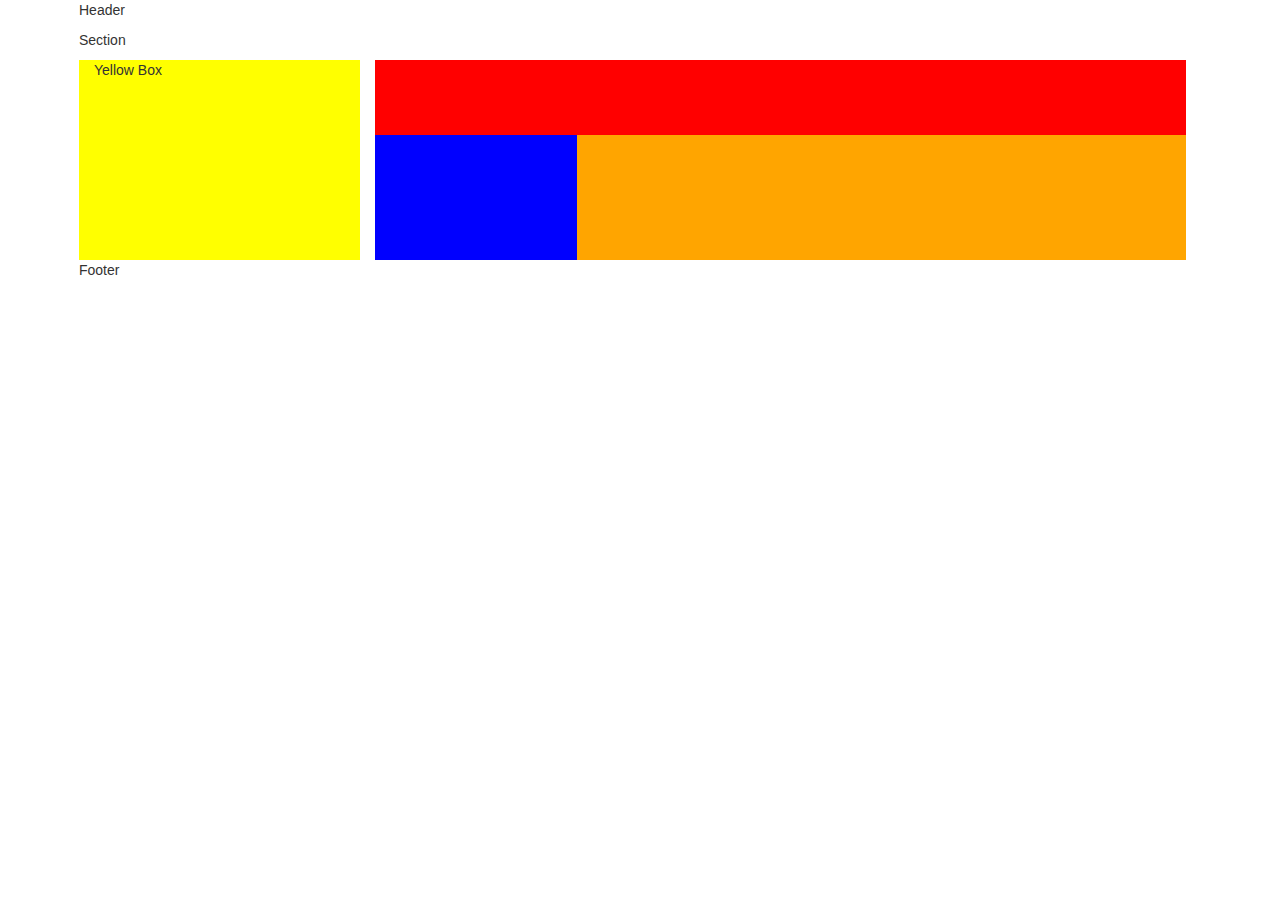
==== pinterest.html @ dcd0e6d9 "First boostrap framework with nested columns" ====
<!DOCTYPE html>
<html>

<head>
	<title>Community Site Pinterest</title>
	<meta charset="utf-8">
	<meta name="viewport" content="width=device-width, initial-scale=1">
	<link rel="stylesheet" href="https://maxcdn.bootstrapcdn.com/bootstrap/3.3.5/css/bootstrap.min.css">
	<link rel="stylesheet" href="styles.css">
</head>

<body>
	<div class="container-fluid" id="container">
		<header>
			<p>Header</p>
		</header>
		<section>
			<p>Section</p>
				<div class="col-md-3"  id="yellowbox">
					<p>Yellow Box</p>
				</div>
				<div class="col-md-9" >
					<div class="col-md-12" id="redbox"> </div>	
					<div class="col-md-3" id="bluebox"> </div>
					<div class="col-md-9" id="orangebox"> </div>
				</div>

				</section>
				<footer>
					<p>Footer</p>
				</footer>

			</body>

		</html>
---- styles.css ----
header {
	width: 100%;
}

footer {
	width: 100%;
}

#container {
	margin: auto;
	width: 90%;
}

#yellowbox {
	background-color: yellow;
	height: 200px;
}

#redbox {
	background-color: red;
	height: 75px;
}

#bluebox {
	background-color: blue;
	height: 125px;
}

#orangebox {
	background-color: orange;
	height: 125px;
}
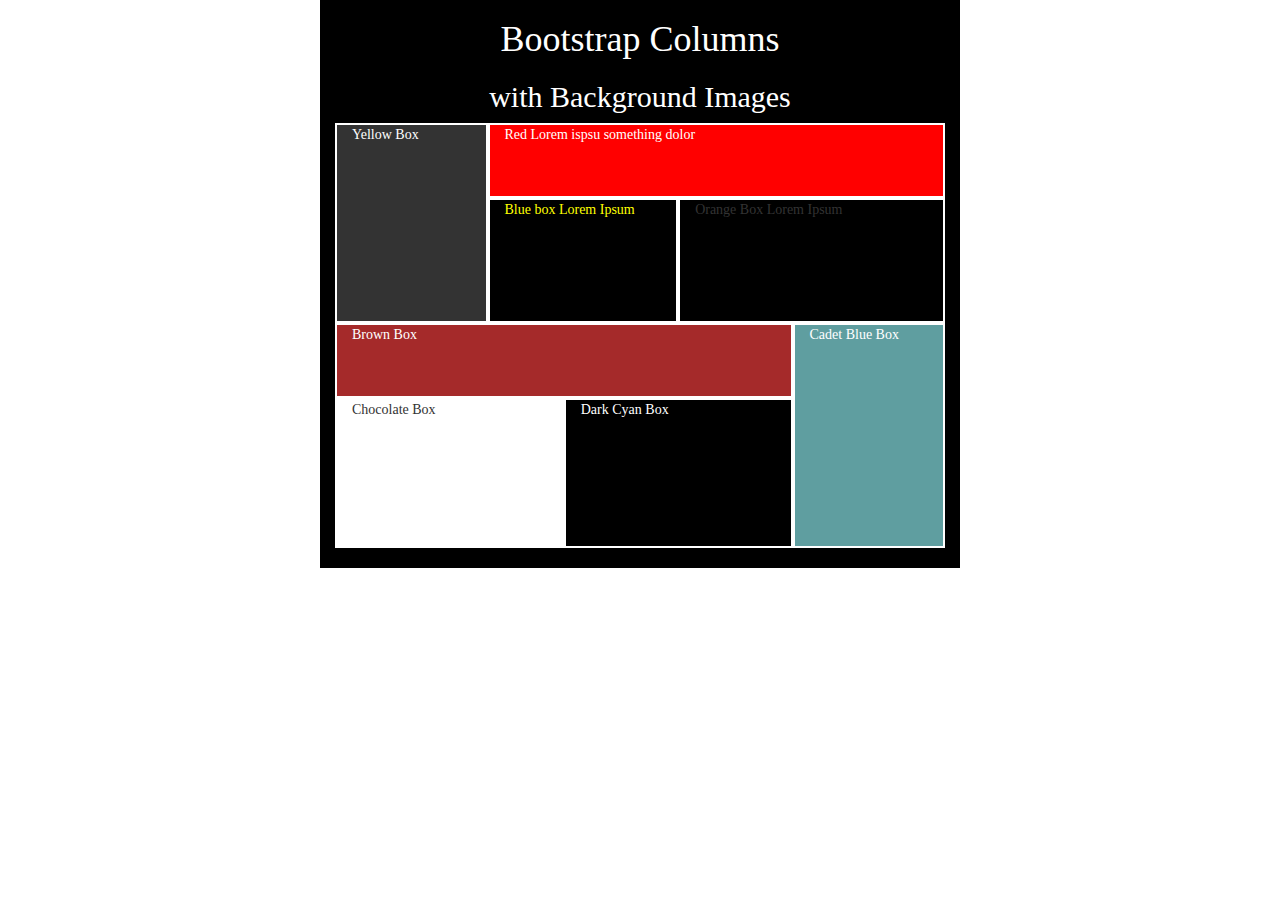
==== commit 459af621: "Updated Bootstrap (mosaic) project with nested columns to include @media queries" ====
--- a/pinterest.html
+++ b/pinterest.html
@@ -12,24 +12,50 @@
 <body>
 	<div class="container-fluid" id="container">
 		<header>
-			<p>Header</p>
+			<h1 class="reversetext">Bootstrap Columns</h1>
 		</header>
 		<section>
-			<p>Section</p>
-				<div class="col-md-3"  id="yellowbox">
-					<p>Yellow Box</p>
+			<h2 class="reversetext">with Background Images</h2>
+			<div class="col-md-3 marginbox"  id="yellowbox">
+				<!-- <img src="https://res.cloudinary.com/alb/image/upload/v1459040868/Pete_not_feeling_good_2_jcpfc6.jpg"> -->
+				<p class="reversetext">Yellow Box</p>
+			</div>
+			<div class="col-md-9 nopaddingbox"> 		<!-- This is an empty box nested with the boxes below -->
+				<div class="col-md-12 marginbox" id="redbox"> 
+					<p class="reversetext">Red Lorem ispsu something dolor</p>
+				</div>	
+				<div class="col-md-5 marginbox" id="bluebox"> 
+					<p class="reversetext">Blue box Lorem Ipsum </p>
 				</div>
-				<div class="col-md-9" >
-					<div class="col-md-12" id="redbox"> </div>	
-					<div class="col-md-3" id="bluebox"> </div>
-					<div class="col-md-9" id="orangebox"> </div>
+				<div class="col-md-7 marginbox" id="orangebox"> 
+					<p>Orange Box Lorem Ipsum</p>
+				</div>
+			</div>
+			<div class="col-md-9 nopaddingbox"> 		<!-- This is an empty box filled with the boxes below -->
+				<div class="col-md-12 marginbox"  id="brownbox">
+					<p class="reversetext">Brown Box</p>
 				</div>
 
-				</section>
-				<footer>
-					<p>Footer</p>
-				</footer>
+				<div class="col-md-6 marginbox"  id="chocolatebox">
+					<p>Chocolate Box</p>
+				</div>
+				<div class="col-md-6 marginbox"  id="darkcyanbox">
+					<p class="reversetext">Dark Cyan Box</p>
+				</div>
+			</div>
+			<div class="col-md-3 marginbox"  id="cadetbluebox">
+				<p class="reversetext">Cadet Blue Box</p>
+			</div>
+			
+		</section>
+<!--  		
+		<footer>
+			<p>Footer</p>
+		</footer> 
+-->
 
-			</body>
+	</div>
 
-		</html>+</body>
+
+</html>--- a/styles.css
+++ b/styles.css
@@ -1,32 +1,190 @@
-header {
-	width: 100%;
+* {
+	font-family: Verdana;
+	font-weight: lighter;
+	box-sizing: border-box;
 }
 
-footer {
-	width: 100%;
+
+@media screen and (min-width: 992px){
+container {
+		background: url("https://res.cloudinary.com/alb/image/upload/v1459289541/sh83sys9_fwvoym.bmp")  no-repeat;
+		background-size: 100% 100%;;
+	}	
+	#yellowbox {
+		background-color: yellow;
+		background: url("https://res.cloudinary.com/alb/image/upload/v1459040868/Pete_not_feeling_good_2_jcpfc6.jpg") center no-repeat; 
+		background-size: auto 100%;
+		height: 200px;
+	}
+	#redbox {
+		background-color: red;
+		background: url("https://res.cloudinary.com/alb/image/upload/v1459289575/6vbdxpgd_synm8o.bmp") bottom  no-repeat;
+		background-size: 100% auto;
+		height: 75px;
+	}
+	#bluebox {
+		background-color: blue;
+		background: url("https://res.cloudinary.com/alb/image/upload/v1459289499/s94u4kfo_z0wd54.bmp") center  no-repeat;
+		background-size: auto 100%;
+		height: 125px;
+	}
+
+	#orangebox {
+		background-color: brown;
+		background: url("https://res.cloudinary.com/alb/image/upload/v1459040809/20151123_2488_hrdmyx.png") center no-repeat;
+		background-size: auto 100%;
+		height: 125px;
+	}
+
+	#brownbox {
+		background-color: Brown;
+		background: url("https://res.cloudinary.com/alb/image/upload/v1459289392/l16mk5av_t5yhd6.bmp") center  no-repeat;
+		background-size: 100% auto;
+		height: 75px;
+	}
+
+	#cadetbluebox {
+		background-color: CadetBlue;
+		background: url("https://res.cloudinary.com/alb/image/upload/v1459040789/20151101_2016_tcddhq.jpg") center  no-repeat;
+		background-size: auto 100%;
+		height: 225px;
+	}
+
+	#chocolatebox {
+		background-color: white;
+		background: url("https://res.cloudinary.com/alb/image/upload/v1459040983/20150728_2287_zbltwb.jpg") center  no-repeat;
+		background-size: auto 100%;
+		height: 150px;
+	}
+
+	#darkcyanbox {
+		background-color: DarkCyan;
+		background: url("https://res.cloudinary.com/alb/image/upload/v1459289634/b50qrbc8_oypuus.bmp")  no-repeat;
+		background-size: 100% auto;
+		height: 150px;
+	}
+} 
+
+header {
+	background-color: transparent;
+	/* background-image: linear-gradient(to bottom, rgba(30, 87, 153, 0.3) 0%, rgba(125, 185, 232, 0) 100%); */
+	background-image: linear-gradient(to bottom, rgba(0, 0, 0, 0.3) 0%, rgba(255, 255, 255, 0) 100%);
+	width: 100%;	
 }
 
-#container {
-	margin: auto;
-	width: 90%;
+/* footer {
+	background-color: white; 
+	background-image: linear-gradient(to top, rgba(30, 87, 153, 0.2) 0%, rgba(125, 185, 232, 0) 100%);
+	width: 100%;
+	margin-top: 415px ;
+} */
+
+h1 {
+	text-align: center;
 }
 
-#yellowbox {
-	background-color: yellow;
-	height: 200px;
+h2 {
+	text-align: center;
 }
 
-#redbox {
-	background-color: red;
-	height: 75px;
+.reversetext {
+	color: white;
 }
 
-#bluebox {
-	background-color: blue;
-	height: 125px;
-}
+/* #redbox>p {
+	color: blue;
+	} */
 
-#orangebox {
-	background-color: orange;
-	height: 125px;
-}+	#bluebox>p {
+		color: yellow;
+	}
+
+	.nopaddingbox {
+		padding: 0;
+	}
+
+	.marginbox {
+		/*margin: 2px 2px 2px 2px;  This doesn't work and breaks the flow */
+		border: 2px solid white; 
+
+	}
+
+/* 
+.col-md-1,
+.col-md-2,
+.col-md-3,
+.col-md-4,
+.col-md-5,
+.col-md-6,
+.col-md-7,
+.col-md-8,
+.col-md-9,
+.col-md-10,
+.col-md-11 {
+} 
+*/
+
+	#container {
+		padding-bottom: 20px;
+		background-color: black;
+		/* background: url("https://res.cloudinary.com/alb/image/upload/v1459289541/sh83sys9_fwvoym.bmp")  no-repeat; */
+		/* background-size: 100% 100%; */
+		margin: auto;
+		width: 50%;
+	}
+
+	#yellowbox {
+		background-color: #333;
+		/* background: url("https://res.cloudinary.com/alb/image/upload/v1459040868/Pete_not_feeling_good_2_jcpfc6.jpg")  no-repeat; */ 
+		/* background-size: auto 100%  */;
+		height: 200px;
+	}
+
+	#redbox {
+		background-color: Red;
+		/* background: url("https://res.cloudinary.com/alb/image/upload/v1459289575/6vbdxpgd_synm8o.bmp") bottom  no-repeat; */
+		/* background-size: 100% auto; */
+		height: 75px;
+	}
+
+	#bluebox {
+		background-color: Black;
+		/* background: url("https://res.cloudinary.com/alb/image/upload/v1459289499/s94u4kfo_z0wd54.bmp") center  no-repeat; */
+		/* background-size: auto 100%; */
+		height: 125px;
+	}
+
+	#orangebox {
+		background-color: Black;
+		/* background: url("https://res.cloudinary.com/alb/image/upload/v1459040809/20151123_2488_hrdmyx.png") no-repeat; */
+		/* background-size: 100% auto; */
+		height: 125px;
+	}
+
+	#brownbox {
+		background-color: Brown;
+		/* background: url("https://res.cloudinary.com/alb/image/upload/v1459289392/l16mk5av_t5yhd6.bmp") center  no-repeat; */
+		/* background-size: 100% auto; */
+		height: 75px;
+	}
+
+	#cadetbluebox {
+		background-color: CadetBlue;
+		/* background: url("https://res.cloudinary.com/alb/image/upload/v1459040789/20151101_2016_tcddhq.jpg") center  no-repeat; */
+		/* background-size: auto 100%; */
+		height: 225px;
+	}
+
+	#chocolatebox {
+		background-color: white;
+		/* background: url("https://res.cloudinary.com/alb/image/upload/v1459040983/20150728_2287_zbltwb.jpg") center  no-repeat; */
+		/* background-size: 100% auto; */
+		height: 150px;
+	}
+
+	#darkcyanbox {
+		background-color: black;
+		/* background: url("https://res.cloudinary.com/alb/image/upload/v1459289634/b50qrbc8_oypuus.bmp")  no-repeat; */
+		/* background-size: 100% auto; */
+		height: 150px;
+	}
